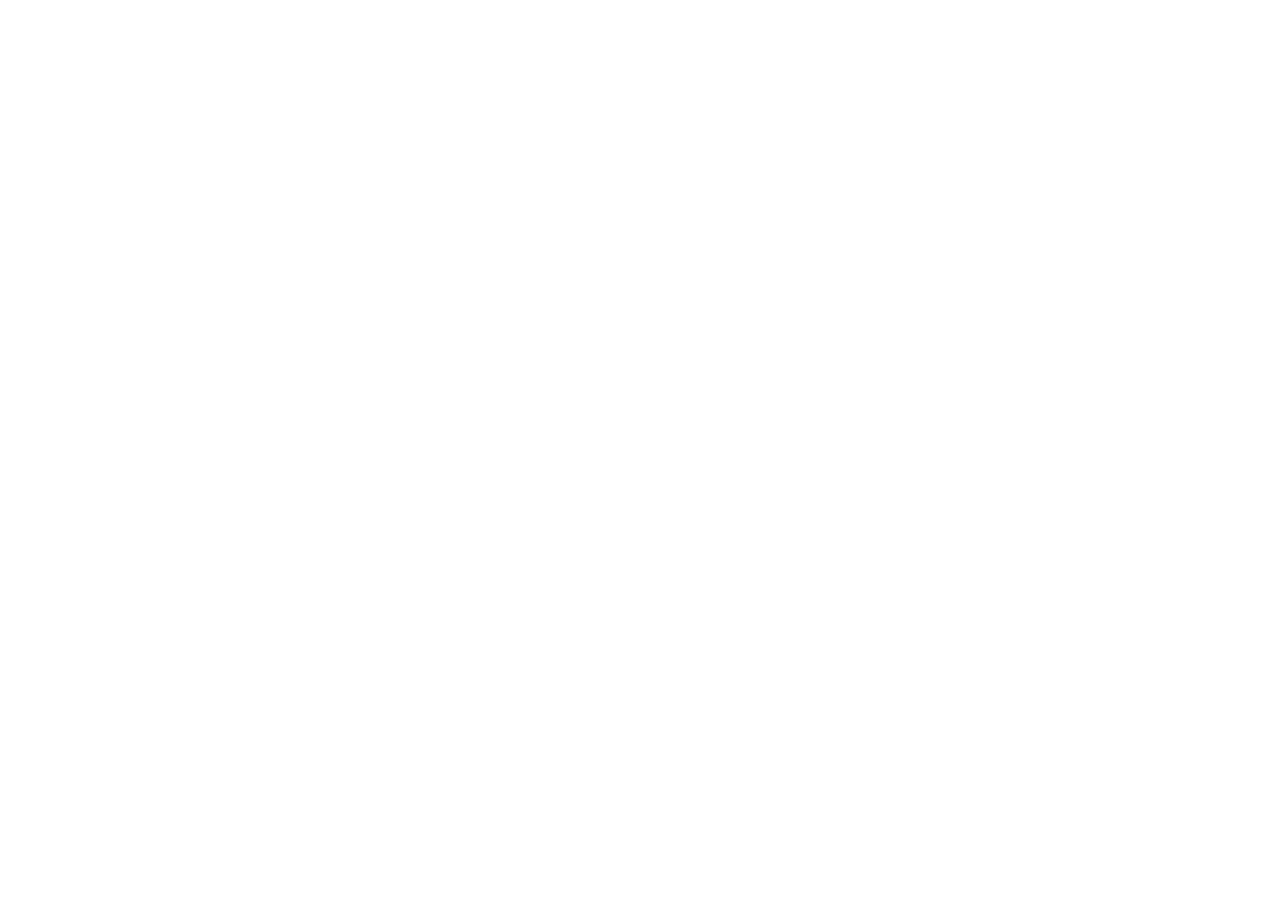
==== index.html @ 1f08fda8 "index israel 2" ====
<!DOCTYPE html>
<html lang="en">
<head>
    <meta charset="UTF-8">
    <meta http-equiv="X-UA-Compatible" content="IE=edge">
    <meta name="viewport" content="width=device-width, initial-scale=1.0">
    <title>Document</title>
</head>
<body>
    <h1></h1>
</body>
</html>
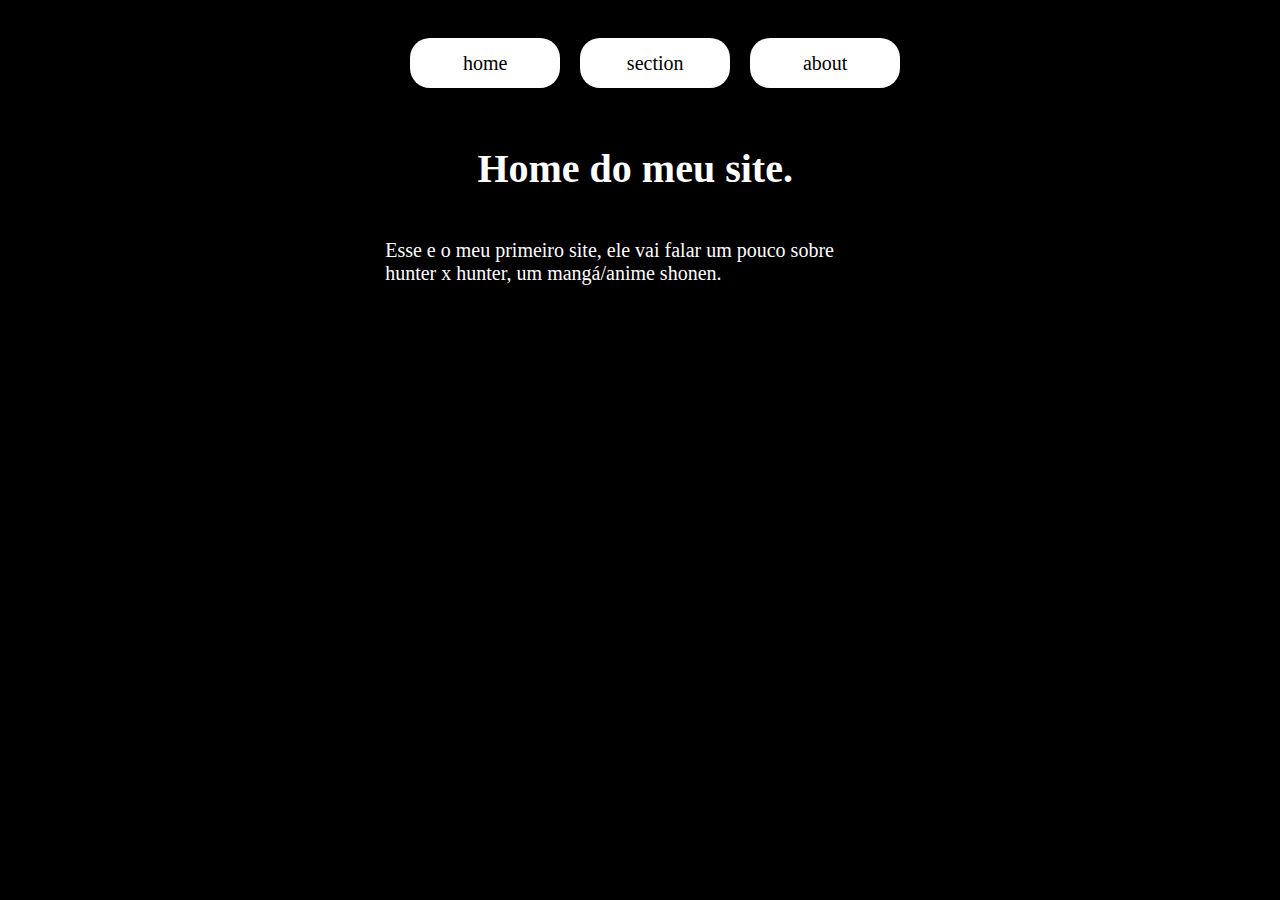
==== commit 51da660b: "hunter-x-hunter-israel" ====
--- a/index.html
+++ b/index.html
@@ -1,12 +1,42 @@
 <!DOCTYPE html>
-<html lang="en">
+<html lang="pt-br">
 <head>
     <meta charset="UTF-8">
     <meta http-equiv="X-UA-Compatible" content="IE=edge">
     <meta name="viewport" content="width=device-width, initial-scale=1.0">
-    <title>Document</title>
+    <link rel="stylesheet" href="style.css">
+    <title>sitezinho</title>
 </head>
+
+<header>
+    <ul>
+       <a href="./index.html"><li>home</li></a> 
+       <a href="./section.html"><li>section</li></a> 
+        <a href="./about.html"><li>about</li></a>
+    </ul>
+    
+</header>
+
+<section>
+
+<h1>
+
+Home do meu site.
+
+</h1>
+
+<p>
+    Esse e o meu primeiro site, ele vai falar um pouco sobre hunter x hunter, um mangá/anime shonen.
+</p
+>
+
+<img src="https://1.bp.blogspot.com/-y2F3lk0709U/WpL9kEybB3I/AAAAAAAAB8E/JLpXm6ScYj4UC91xhgrKQ1zjb5wcIwXQwCEwYBhgL/s1600/cbb55a6382682bf71e91f685c6473c5a1487736090_full.jpg" alt="">
+
+</section>
+
+
+
 <body>
-    <h1></h1>
+  
 </body>
 </html>--- a/style.css
+++ b/style.css
@@ -0,0 +1,72 @@
+body {
+    background-color: rgb(0, 0, 0);
+    display: flex;
+    flex-direction: row;
+    width: 98%;
+    height: 98%;
+    font-size: 20px;
+    justify-content: center;
+    align-items: center;
+    flex-direction: column;
+    color: rgb(255, 255, 255);
+    border-radius: 15px;
+}
+
+a{
+
+text-decoration: none;
+
+}
+
+ul {
+    display: flex;
+    flex-direction: row;
+}
+
+li {
+    width: 150px;
+    height: 50px;
+    background-color: rgb(255, 255, 255);
+    margin: 10px;
+    font-size: 20px;
+    display: flex;
+    justify-content: center;
+    align-items: center;
+    border-radius: 20px;
+    color: rgb(0, 0, 0);
+}
+section {
+    width: 500px;
+    display: flex;
+    flex-direction: column;
+    justify-content: center;
+    align-items: center;
+    
+}
+img {
+    width: 300px;
+}
+@media (max-width: 600px)
+{
+
+
+ul {
+    display: flex;
+    flex-direction: column;
+}
+
+p {
+    width: 300px;
+}
+
+h2 {
+    width: 300px;
+}
+
+h3 {
+    width: 300px;
+}
+
+}
+    
+
